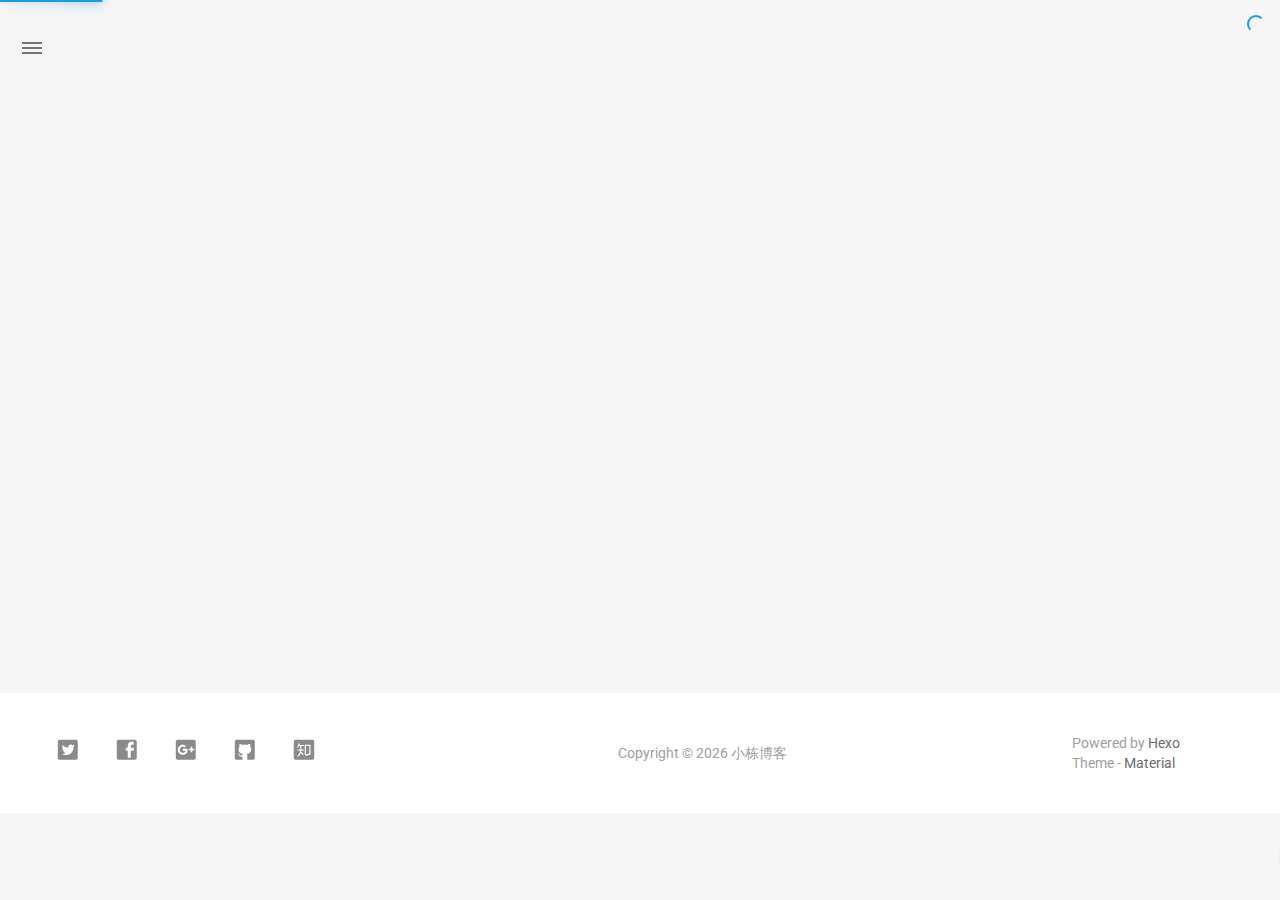
==== archives/index.html @ 9a1ecc4a "Site updated: 2023-06-01 12:43:54" ====
<!DOCTYPE html>
<html style="display: none;" lang="zh">
    <head>
    <meta charset="utf-8">
    <!--
        © Material Theme
        https://github.com/bollnh/hexo-theme-material
        Version: 1.5.6 -->
    <script>
        window.materialVersion = "1.5.6"
        // Delete localstorage with these tags
        window.oldVersion = [
            'codestartv1',
            '1.3.4',
            '1.4.0',
            '1.4.0b1',
            '1.5.0',
            '1.5.2',
            '1.5.5'
        ]
    </script>

    <!-- dns prefetch -->
    <meta http-equiv="x-dns-prefetch-control" content="on">





    <link rel="dns-prefetch" href="https://.disqus.com"/>





    <link rel="dns-prefetch" href="https://fonts.googleapis.com"/>





    <!-- Meta & Info -->
    <meta http-equiv="X-UA-Compatible" content="IE=Edge,chrome=1">
    <meta name="renderer" content="webkit">
    <meta name="viewport" content="width=device-width, initial-scale=1, user-scalable=no">

    <!-- Title -->
    
    <title>
        
            归档 | 
        
        小栋博客
    </title>

    <!-- Favicons -->
    <link rel="icon shortcut" type="image/ico" href="/img/favicon.svg">
    <link rel="icon" href="/img/favicon.svg">

    <meta name="format-detection" content="telephone=no"/>
    <meta name="description" itemprop="description" content="">
    <meta name="keywords" content="">
    <meta name="theme-color" content="#0097A7">

    <!-- Disable Fucking Bloody Baidu Tranformation -->
    <meta http-equiv="Cache-Control" content="no-transform" />
    <meta http-equiv="Cache-Control" content="no-siteapp" />

    <!--[if lte IE 9]>
        <link rel="stylesheet" href="/css/ie-blocker.css">

        
            <script src="/js/ie-blocker.zhCN.js"></script>
        
    <![endif]-->

    <!-- Import lsloader -->
    <script>(function(){window.lsloader={jsRunSequence:[],jsnamemap:{},cssnamemap:{}};lsloader.removeLS=function(a){try{localStorage.removeItem(a)}catch(b){}};lsloader.setLS=function(a,c){try{localStorage.setItem(a,c)}catch(b){}};lsloader.getLS=function(a){var c="";try{c=localStorage.getItem(a)}catch(b){c=""}return c};versionString="/*"+(window.materialVersion||"unknownVersion")+"*/";lsloader.clean=function(){try{var b=[];for(var a=0;a<localStorage.length;a++){b.push(localStorage.key(a))}b.forEach(function(e){var f=lsloader.getLS(e);if(window.oldVersion){var d=window.oldVersion.reduce(function(g,h){return g||f.indexOf("/*"+h+"*/")!==-1},false);if(d){lsloader.removeLS(e)}}})}catch(c){}};lsloader.clean();lsloader.load=function(f,a,b,d){if(typeof b==="boolean"){d=b;b=undefined}d=d||false;b=b||function(){};var e;e=this.getLS(f);if(e&&e.indexOf(versionString)===-1){this.removeLS(f);this.requestResource(f,a,b,d);return}if(e){var c=e.split(versionString)[0];if(c!=a){console.log("reload:"+a);this.removeLS(f);this.requestResource(f,a,b,d);return}e=e.split(versionString)[1];if(d){this.jsRunSequence.push({name:f,code:e});this.runjs(a,f,e)}else{document.getElementById(f).appendChild(document.createTextNode(e));b()}}else{this.requestResource(f,a,b,d)}};lsloader.requestResource=function(b,e,a,c){var d=this;if(c){this.iojs(e,b,function(h,f,g){d.setLS(f,h+versionString+g);d.runjs(h,f,g)})}else{this.iocss(e,b,function(f){document.getElementById(b).appendChild(document.createTextNode(f));d.setLS(b,e+versionString+f)},a)}};lsloader.iojs=function(d,b,g){var a=this;a.jsRunSequence.push({name:b,code:""});try{var f=new XMLHttpRequest();f.open("get",d,true);f.onreadystatechange=function(){if(f.readyState==4){if((f.status>=200&&f.status<300)||f.status==304){if(f.response!=""){g(d,b,f.response);return}}a.jsfallback(d,b)}};f.send(null)}catch(c){a.jsfallback(d,b)}};lsloader.iocss=function(f,c,h,a){var b=this;try{var g=new XMLHttpRequest();g.open("get",f,true);g.onreadystatechange=function(){if(g.readyState==4){if((g.status>=200&&g.status<300)||g.status==304){if(g.response!=""){h(g.response);a();return}}b.cssfallback(f,c,a)}};g.send(null)}catch(d){b.cssfallback(f,c,a)}};lsloader.iofonts=function(f,c,h,a){var b=this;try{var g=new XMLHttpRequest();g.open("get",f,true);g.onreadystatechange=function(){if(g.readyState==4){if((g.status>=200&&g.status<300)||g.status==304){if(g.response!=""){h(g.response);a();return}}b.cssfallback(f,c,a)}};g.send(null)}catch(d){b.cssfallback(f,c,a)}};lsloader.runjs=function(f,c,e){if(!!c&&!!e){for(var b in this.jsRunSequence){if(this.jsRunSequence[b].name==c){this.jsRunSequence[b].code=e}}}if(!!this.jsRunSequence[0]&&!!this.jsRunSequence[0].code&&this.jsRunSequence[0].status!="failed"){var a=document.createElement("script");a.appendChild(document.createTextNode(this.jsRunSequence[0].code));a.type="text/javascript";document.getElementsByTagName("head")[0].appendChild(a);this.jsRunSequence.shift();if(this.jsRunSequence.length>0){this.runjs()}}else{if(!!this.jsRunSequence[0]&&this.jsRunSequence[0].status=="failed"){var d=this;var a=document.createElement("script");a.src=this.jsRunSequence[0].path;a.type="text/javascript";this.jsRunSequence[0].status="loading";a.onload=function(){d.jsRunSequence.shift();if(d.jsRunSequence.length>0){d.runjs()}};document.body.appendChild(a)}}};lsloader.tagLoad=function(b,a){this.jsRunSequence.push({name:a,code:"",path:b,status:"failed"});this.runjs()};lsloader.jsfallback=function(c,b){if(!!this.jsnamemap[b]){return}else{this.jsnamemap[b]=b}for(var a in this.jsRunSequence){if(this.jsRunSequence[a].name==b){this.jsRunSequence[a].code="";this.jsRunSequence[a].status="failed";this.jsRunSequence[a].path=c}}this.runjs()};lsloader.cssfallback=function(e,c,b){if(!!this.cssnamemap[c]){return}else{this.cssnamemap[c]=1}var d=document.createElement("link");d.type="text/css";d.href=e;d.rel="stylesheet";d.onload=d.onerror=b;var a=document.getElementsByTagName("script")[0];a.parentNode.insertBefore(d,a)};lsloader.runInlineScript=function(c,b){var a=document.getElementById(b).innerText;this.jsRunSequence.push({name:c,code:a});this.runjs()}})();</script>

    <!-- Import queue -->
    <script>function Queue(){this.dataStore=[];this.offer=b;this.poll=d;this.execNext=a;this.debug=false;this.startDebug=c;function b(e){if(this.debug){console.log("Offered a Queued Function.")}if(typeof e==="function"){this.dataStore.push(e)}else{console.log("You must offer a function.")}}function d(){if(this.debug){console.log("Polled a Queued Function.")}return this.dataStore.shift()}function a(){var e=this.poll();if(e!==undefined){if(this.debug){console.log("Run a Queued Function.")}e()}}function c(){this.debug=true}}var queue=new Queue();</script>

    <!-- Import CSS -->
    
        <style id="material_css"></style><script>if(typeof window.lsLoadCSSMaxNums === "undefined")window.lsLoadCSSMaxNums = 0;window.lsLoadCSSMaxNums++;lsloader.load("material_css","/css/material.min.css?Z7a72R1E4SxzBKR/WGctOA==",function(){if(typeof window.lsLoadCSSNums === "undefined")window.lsLoadCSSNums = 0;window.lsLoadCSSNums++;if(window.lsLoadCSSNums == window.lsLoadCSSMaxNums)document.documentElement.style.display="";}, false)</script>
        <style id="style_css"></style><script>if(typeof window.lsLoadCSSMaxNums === "undefined")window.lsLoadCSSMaxNums = 0;window.lsLoadCSSMaxNums++;lsloader.load("style_css","/css/style.min.css?NKhlKQkXw/c66TR5p4wO+w==",function(){if(typeof window.lsLoadCSSNums === "undefined")window.lsLoadCSSNums = 0;window.lsLoadCSSNums++;if(window.lsLoadCSSNums == window.lsLoadCSSMaxNums)document.documentElement.style.display="";}, false)</script>

        

    

    

    <!-- Config CSS -->

<!-- Other Styles -->
<style>
  body, html {
    font-family: Roboto, "Helvetica Neue", Helvetica, "PingFang SC", "Hiragino Sans GB", "Microsoft YaHei", "微软雅黑", Arial, sans-serif;
    overflow-x: hidden !important;
  }
  
  code {
    font-family: Consolas, Monaco, 'Andale Mono', 'Ubuntu Mono', monospace;
  }

  a {
    color: #00838F;
  }

  .mdl-card__media,
  #search-label,
  #search-form-label:after,
  #scheme-Paradox .hot_tags-count,
  #scheme-Paradox .sidebar_archives-count,
  #scheme-Paradox .sidebar-colored .sidebar-header,
  #scheme-Paradox .sidebar-colored .sidebar-badge{
    background-color: #0097A7 !important;
  }

  /* Sidebar User Drop Down Menu Text Color */
  #scheme-Paradox .sidebar-colored .sidebar-nav>.dropdown>.dropdown-menu>li>a:hover,
  #scheme-Paradox .sidebar-colored .sidebar-nav>.dropdown>.dropdown-menu>li>a:focus {
    color: #0097A7 !important;
  }

  #post_entry-right-info,
  .sidebar-colored .sidebar-nav li:hover > a,
  .sidebar-colored .sidebar-nav li:hover > a i,
  .sidebar-colored .sidebar-nav li > a:hover,
  .sidebar-colored .sidebar-nav li > a:hover i,
  .sidebar-colored .sidebar-nav li > a:focus i,
  .sidebar-colored .sidebar-nav > .open > a,
  .sidebar-colored .sidebar-nav > .open > a:hover,
  .sidebar-colored .sidebar-nav > .open > a:focus,
  #ds-reset #ds-ctx .ds-ctx-entry .ds-ctx-head a {
    color: #0097A7 !important;
  }

  .toTop {
    background: #757575 !important;
  }

  .material-layout .material-post>.material-nav,
  .material-layout .material-index>.material-nav,
  .material-nav a {
    color: #757575;
  }

  #scheme-Paradox .MD-burger-layer {
    background-color: #757575;
  }

  #scheme-Paradox #post-toc-trigger-btn {
    color: #757575;
  }

  .post-toc a:hover {
    color: #00838F;
    text-decoration: underline;
  }

</style>


<!-- Theme Background Related-->

    <style>
      body{
        background-color: #F5F5F5;
      }

      /* blog_info bottom background */
      #scheme-Paradox .material-layout .something-else .mdl-card__supporting-text{
        background-color: #fff;
      }
    </style>




<!-- Fade Effect -->

    <style>
      .fade {
        transition: all 800ms linear;
        -webkit-transform: translate3d(0,0,0);
        -moz-transform: translate3d(0,0,0);
        -ms-transform: translate3d(0,0,0);
        -o-transform: translate3d(0,0,0);
        transform: translate3d(0,0,0);
        opacity: 1;
      }

      .fade.out{
        opacity: 0;
      }
    </style>


<!-- Import Font -->
<!-- Import Roboto -->

    <link href="https://fonts.googleapis.com/css?family=Roboto:300,400,500" rel="stylesheet">


<!-- Import Material Icons -->


    <style id="material_icons"></style><script>if(typeof window.lsLoadCSSMaxNums === "undefined")window.lsLoadCSSMaxNums = 0;window.lsLoadCSSMaxNums++;lsloader.load("material_icons","/css/material-icons.css?pqhB/Rd/ab0H2+kZp0RDmw==",function(){if(typeof window.lsLoadCSSNums === "undefined")window.lsLoadCSSNums = 0;window.lsLoadCSSNums++;if(window.lsLoadCSSNums == window.lsLoadCSSMaxNums)document.documentElement.style.display="";}, false)</script>




    <!-- Import jQuery -->
    
        <script>lsloader.load("jq_js","/js/jquery.min.js?qcusAULNeBksqffqUM2+Ig==", true)</script>
    

    <!-- WebAPP Icons -->
    <meta name="mobile-web-app-capable" content="yes">
    <meta name="application-name" content="小栋博客">
    <meta name="msapplication-starturl" content="https://dinglidong.com/archives/">
    <meta name="msapplication-navbutton-color" content="#0097A7">
    <meta name="apple-mobile-web-app-capable" content="yes">
    <meta name="apple-mobile-web-app-title" content="小栋博客">
    <meta name="apple-mobile-web-app-status-bar-style" content="black">
    <link rel="apple-touch-icon" href="/img/favicon.svg">

    <!-- Site Verification -->
    
    

    <!-- RSS -->
    

    <!-- The Open Graph protocol -->
    <meta property="og:url" content="https://dinglidong.com/archives/">
    <meta property="og:type" content="blog">
    <meta property="og:title" content="归档 | 小栋博客">
    <meta property="og:image" content="/img/favicon.svg">
    <meta property="og:description" content="">
    

    

    <!-- The Twitter Card protocol -->
    <meta name="twitter:card" content="summary_large_image">

    <!-- Add canonical link for SEO -->
    
        <link rel="canonical" href="https://dinglidong.com/archives/index.html" />
    

    <!-- Structured-data for SEO -->
    
        



    

    <!-- Analytics -->
    
    
    

    <!-- Custom Head -->
    

<meta name="generator" content="Hexo 6.3.0"></head>


    
        <body id="scheme-Paradox" class="lazy">
            <div class="material-layout  mdl-js-layout has-drawer is-upgraded">
                

                <!-- Main Container -->
                <main class="material-layout__content" id="main">

                    <!-- Top Anchor -->
                    <div id="top"></div>

                    
                        <!-- Hamburger Button -->
                        <button class="MD-burger-icon sidebar-toggle">
                            <span id="MD-burger-id" class="MD-burger-layer"></span>
                        </button>
                    

                    <!-- Index Module -->
<div class="material-index mdl-grid">
    
    <div class="locate-thumbnail-symbol"></div>

    <!-- Pin on top -->
    

    <!-- Normal Post -->
    
        
            
                <!-- Paradox Thumbnail -->
                <div class="post_entry-module mdl-card mdl-shadow--2dp mdl-cell mdl-cell--12-col fade out">
    <!-- Post Thumbnail -->
    
        
            <!-- Random Thumbnail -->
            <div class="post_thumbnail-random mdl-card__media mdl-color-text--grey-50">
        
    

        <!-- Post Title -->
        <p class="article-headline-p"><a href="/2023/06/01/hello-world/">Hello World</a></p>
    </div>

    <!-- Post Excerpt -->
    <div class="mdl-color-text--grey-600 mdl-card__supporting-text post_entry-content">
        
            Welcome to Hexo! This is your very first po...
        
        &nbsp;&nbsp;&nbsp;
        <span>
            <a href="/2023/06/01/hello-world/" target="_self">阅读全文</a>
        </span>
    </div>
    <!-- Post_entry Info-->
    <div id="post_entry-info">
        <div id="post_entry-left-info" class="mdl-card__supporting-text meta mdl-color-text--grey-600 ">
            <!-- Author Avatar -->
            <div id="author-avatar">
                <img src="/img/avatar.png" width="44px" height="44px" alt="Xiaodong's avatar">
            </div>
            <div>
                <strong>Xiaodong</strong>
                <span>6月 01, 2023</span>
            </div>
        </div>
        <div id="post_entry-right-info">
          

            

            

            <!-- Post Views -->
            <span class="post_entry-views">
            </span>
        </div>
    </div>
</div>

            
            
        
    

    

    
        <script type="text/ls-javascript" id="thumbnail-script">
    var randomNum;

    var locatePost = $('.locate-thumbnail-symbol').next();
    for(var i = 0; i < 10; i++) {
        randomNum = Math.floor(Math.random() * 19 + 1);

        locatePost.children('.post_thumbnail-random').attr('id', 'random_thumbnail-'+randomNum);
        locatePost.children('.post_thumbnail-random').attr('data-original', '/img/random/material-' + randomNum + '.png');
    $('.post_thumbnail-random').addClass('lazy');

        locatePost = locatePost.next();
    }
</script>

    
</div>


                    
                        <!-- Overlay For Active Sidebar -->
<div class="sidebar-overlay"></div>

<!-- Material sidebar -->
<aside id="sidebar" class="sidebar sidebar-colored sidebar-fixed-left" role="navigation">
    <div id="sidebar-main">
        <!-- Sidebar Header -->
        <div class="sidebar-header header-cover" style="background-image: url(/img/sidebar_header.png);">
    <!-- Top bar -->
    <div class="top-bar"></div>

    <!-- Sidebar toggle button -->
    <button type="button" class="sidebar-toggle mdl-button mdl-js-button mdl-js-ripple-effect mdl-button--icon" style="display: initial;" data-upgraded=",MaterialButton,MaterialRipple">
        <i class="material-icons">clear_all</i>
        <span class="mdl-button__ripple-container">
            <span class="mdl-ripple">
            </span>
        </span>
    </button>

    <!-- Sidebar Avatar -->
    <div class="sidebar-image">
        <img src="/img/avatar.png" alt="Xiaodong's avatar">
    </div>

    <!-- Sidebar Email -->
    <a data-toggle="dropdown" class="sidebar-brand" href="#settings-dropdown">
        228508479@qq.com
        <b class="caret"></b>
    </a>
</div>


        <!-- Sidebar Navigation  -->
        <ul class="nav sidebar-nav">
    <!-- User dropdown  -->
    <li class="dropdown">
        <ul id="settings-dropdown" class="dropdown-menu">
            
                <li>
                    <a href="#" target="_blank" title="Email Me">
                        
                            <i class="material-icons sidebar-material-icons sidebar-indent-left1pc-element">email</i>
                        
                        Email Me
                    </a>
                </li>
            
        </ul>
    </li>

    <!-- Homepage -->
    
        <li id="sidebar-first-li">
            <a href="/">
                
                    <i class="material-icons sidebar-material-icons">home</i>
                
                主页
            </a>
        </li>
        
    

    <!-- Archives  -->
    
        <li class="dropdown">
            <a href="#" class="ripple-effect dropdown-toggle" data-toggle="dropdown">
                
                    <i class="material-icons sidebar-material-icons">inbox</i>
                
                    归档
                <b class="caret"></b>
            </a>
            <ul class="dropdown-menu">
            <li>
                <a class="sidebar_archives-link" href="/archives/2023/06/">六月 2023<span class="sidebar_archives-count">1</span></a>
            </ul>
        </li>
        
    

    <!-- Categories  -->
    

    <!-- Pages  -->
    

    <!-- Article Number  -->
    
</ul>


        <!-- Sidebar Footer -->
        <!--
I'm glad you use this theme, the development is no so easy, I hope you can keep the copyright, I will thank you so much.
If you still want to delete the copyrights, could you still retain the first one? Which namely "Theme Material"
It will not impact the appearance and can give developers a lot of support :)

很高兴您使用并喜欢该主题，开发不易 十分谢谢与希望您可以保留一下版权声明。
如果您仍然想删除的话 能否只保留第一项呢？即 "Theme Material"
它不会影响美观并可以给开发者很大的支持和动力。 :)
-->

<!-- Sidebar Divider -->

    <div class="sidebar-divider"></div>


<!-- Theme Material -->

    <a href="https://github.com/bollnh/hexo-theme-material"  class="sidebar-footer-text-a" target="_blank">
        <div class="sidebar-text mdl-button mdl-js-button mdl-js-ripple-effect sidebar-footer-text-div" data-upgraded=",MaterialButton,MaterialRipple">
            主题 - Material
            <span class="sidebar-badge badge-circle">i</span>
        </div>
    </a>


<!-- Help & Support -->
<!--

-->

<!-- Feedback -->
<!--

-->

<!-- About Theme -->
<!--

-->

    </div>

    <!-- Sidebar Image -->
    

</aside>

                    

                    
                        <!-- Footer Top Button -->
                        <div id="back-to-top" class="toTop-wrap">
    <a href="#top" class="toTop">
        <i class="material-icons footer_top-i">expand_less</i>
    </a>
</div>

                    

                    <!--Footer-->
<footer class="mdl-mini-footer" id="bottom">
    
        <!-- Paradox Footer Left Section -->
        <div class="mdl-mini-footer--left-section sns-list">
    <!-- Twitter -->
    
        <a href="https://twitter.com/twitter" target="_blank">
            <button class="mdl-mini-footer--social-btn social-btn footer-sns-twitter">
                <span class="visuallyhidden">Twitter</span>
            </button><!--
     --></a>
    

    <!-- Facebook -->
    
        <a href="https://www.facebook.com/facebook" target="_blank">
            <button class="mdl-mini-footer--social-btn social-btn footer-sns-facebook">
                <span class="visuallyhidden">Facebook</span>
            </button><!--
     --></a>
    

    <!-- Google + -->
    
        <a href="https://www.google.com/" target="_blank">
            <button class="mdl-mini-footer--social-btn social-btn footer-sns-gplus">
                <span class="visuallyhidden">Google Plus</span>
            </button><!--
     --></a>
    

    <!-- Weibo -->
    

    <!-- Instagram -->
    

    <!-- Tumblr -->
    

    <!-- Github -->
    
        <a href="https://github.com/xinrain" target="_blank">
            <button class="mdl-mini-footer--social-btn social-btn footer-sns-github">
                <span class="visuallyhidden">Github</span>
            </button><!--
     --></a>
    

    <!-- LinkedIn -->
    

    <!-- Zhihu -->
    
        <a href="https://www.zhihu.com/people/xiao-dong-bo-ke" target="_blank">
            <button class="mdl-mini-footer--social-btn social-btn footer-sns-zhihu">
                <span class="visuallyhidden">Zhihu</span>
            </button><!--
     --></a>
    

    <!-- Bilibili -->
    

    <!-- Telegram -->
    

    <!-- V2EX -->
    

    <!-- Segmentfault -->
    
</div>


        <!--Copyright-->
        <div id="copyright">
            Copyright&nbsp;©&nbsp;<span year></span>&nbsp;小栋博客
            
        </div>

        <!-- Paradox Footer Right Section -->

        <!--
        I am glad you use this theme, the development is no so easy, I hope you can keep the copyright.
        It will not impact the appearance and can give developers a lot of support :)

        很高兴您使用该主题，开发不易，希望您可以保留一下版权声明。
        它不会影响美观并可以给开发者很大的支持。 :)
        -->

        <div class="mdl-mini-footer--right-section">
            <div>
                <div class="footer-develop-div">Powered by <a href="https://hexo.io" target="_blank" class="footer-develop-a">Hexo</a></div>
                <div class="footer-develop-div">Theme - <a href="https://github.com/bollnh/hexo-theme-material" target="_blank" class="footer-develop-a">Material</a></div>
            </div>
        </div>
    
</footer>


                    <!-- Import JS File -->

    <script>lsloader.load("lazyload_js","/js/lazyload.min.js?1BcfzuNXqV+ntF6gq+5X3Q==", true)</script>



    <script>lsloader.load("js_js","/js/js.min.js?Bn9UzEm8RrBSxqyZB0zPjA==", true)</script>



    <script>lsloader.load("np_js","/js/nprogress.js?pl3Qhb9lvqR1FlyLUna1Yw==", true)</script>


<script type="text/ls-javascript" id="NProgress-script">
    NProgress.configure({
        showSpinner: true
    });
    NProgress.start();
    $('#nprogress .bar').css({
        'background': '#29d'
    });
    $('#nprogress .peg').css({
        'box-shadow': '0 0 10px #29d, 0 0 15px #29d'
    });
    $('#nprogress .spinner-icon').css({
        'border-top-color': '#29d',
        'border-left-color': '#29d'
    });
    setTimeout(function() {
        NProgress.done();
        $('.fade').removeClass('out');
    }, 800);
</script>









   <!-- 使用 DISQUS js 代码 -->
<script id="dsq-count-scr" src="//.disqus.com/count.js" async></script>





<!-- UC Browser Compatible -->
<!-- <script>
	var agent = navigator.userAgent.toLowerCase();
	if(agent.indexOf('ucbrowser')>0) {
		document.write('
<link rel="stylesheet" href="/css/uc.css">
');
	   alert('由于 UC 浏览器使用极旧的内核，而本网站使用了一些新的特性。\n为了您能更好的浏览，推荐使用 Chrome 或 Firefox 浏览器。');
	}
</script> -->

<!-- Import prettify js  -->



<!-- Window Load -->
<!-- add class for prettify -->
<script type="text/ls-javascript" id="window-load">
    $(window).on('load', function() {
        // Post_Toc parent position fixed
        $('.post-toc-wrap').parent('.mdl-menu__container').css('position', 'fixed');
    });

    
    
</script>

<!-- MathJax Load-->


<!-- Bing Background -->


<script type="text/ls-javascript" id="lazy-load">
    // Offer LazyLoad
    queue.offer(function(){
        $('.lazy').lazyload({
            effect : 'show'
        });
    });

    // Start Queue
    $(document).ready(function(){
        setInterval(function(){
            queue.execNext();
        },200);
    });
</script>

<!-- Custom Footer -->



<script>
    var copyrightNow = new Date().getFullYear();
    var textContent = document.querySelector('span[year]')

    copyrightSince = 0000;
    if (copyrightSince === copyrightNow||copyrightSince === 0000) {
        textContent.textContent = copyrightNow
    } else {
        textContent.textContent = copyrightSince + ' - ' + copyrightNow
    }

    (function(){
        var scriptList = document.querySelectorAll('script[type="text/ls-javascript"]')

        for (var i = 0; i < scriptList.length; ++i) {
            var item = scriptList[i];
            lsloader.runInlineScript(item.id,item.id);
        }
    })()
console.log('\n %c © Material Theme | Version: 1.5.6 | https://github.com/bollnh/hexo-theme-material %c \n', 'color:#455a64;background:#e0e0e0;padding:5px 0;border-top-left-radius:5px;border-bottom-left-radius:5px;', 'color:#455a64;background:#e0e0e0;padding:5px 0;border-top-right-radius:5px;border-bottom-right-radius:5px;');
</script>

                </main>
            </div>
        </body>
    
</html>
---- css/ie-blocker.css ----
@charset "utf-8";
body .demo-blog{
    display: none;
}

h1{
    background-color: #fff;
    font-size: 48px;
    line-height: 48px;
    border-left: none;
    width: auto;
    margin: 0px !important;
}

#ib-container {
    display: none;
    width: 100%;
    height: 100%;
    font-family: Arial, Helvetica, sans-serif;
    position: fixed;
    top: 0;
    left: 0;
    box-sizing: content-box !important;
    z-index: 99999;
}

#ib-container * {
    box-sizing: content-box !important;
}

.ib-modal {
    height: 288px;
    background: #fff;
    border-left: 8px solid #4fc1e9;
    position: absolute;
    color: #434a54;
    z-index: 99999;
    width: 592px;
    top: 50%;
    left: 50%;
    transform: translateY(-50%) translateX(-50%);
    padding: 49px 30px 30px;
}

.ib-header {
    height: 80px;
    padding: 0;
}

.ib-header h1 {
    margin: 0;
    font-size: 24px;
    text-align: left;
    color: #434a54;
}

.ib-header p {
    margin: 10px 0 0 0;
    font-size: 14px;
    line-height: 18px;
    text-align: left;
    color: #434a54;
}

.ib-header p strong {
    font-weight: normal;
    color: #3bafda;
}

.ib-browsers {
    height: 80px;
    list-style: none;
    margin: 0;
    padding: 0;
    padding-top: 0;
    margin-top: 49px;
}

.ib-browsers li {
    float: left;
    width: 148px;
    height: 80px;
    position: relative;
    list-style: none;
}

.ib-browsers li a {
    display: block;
    width: 100%;
    height: 100%;
    position: absolute;
    color: #434a54;
    text-decoration: none;
    cursor: pointer;
}

.ib-browsers li a:hover {
    background-color: #F2F2F2;
}

.ib-browsers li a:hover .ib-browser-name {
    background-color: #4fc1e9;
    color: #fff;
}

.ib-browser-icon {
    display: block;
    width: 118px;
    height: 90px;
    margin: 0 auto;
    margin-top: 20px;
}

.ib-browser-name {
    line-height: 18px;
    margin-top: 5px;
    text-align: center;
    font-size: 20px;
}

.ib-browser-description {
    height: 50px;
    line-height: 14px;
    font-size: 12px;
    margin-top: 10px;
    padding: 0 5px;
}

.ib-footer {
    height: 30px;
}

.ib-try {
    float: right;
    height: 30px;
    padding: 0 15px;
    color: #fff;
    background-color: #3bafda;
    font-size: 12px;
    line-height: 30px;
    cursor: pointer;
    text-decoration: none;
    margin-top: 49px;
}

.ib-try:hover {
    background-color: #4fc1e9;
}

.ib-mask {
    width: 100%;
    height: 100%;
    position: absolute;
    top: 0;
    left: 0;
    _position: absolute;
    _top: expression(eval(document.documentElement.scrollTop) + 'px');
    _left: expression(eval(document.documentElement.scrollLeft) + 'px');
    _right: auto;
    _bottom: auto;
    _width: expression(eval(document.documentElement.clientWidth) + 'px');
    _height: expression(eval(document.documentElement.clientHeight) + 'px');
    z-index: 99999;
}

.ib-mask {
    background: rgb(0, 0, 0);
    opacity: 0.8;
    -ms-filter: "progid:DXImageTransform.Microsoft.Alpha(Opacity=80)";
    filter: alpha(opacity=80);
    z-index: 99998;
}

.zh-cn #ib-container {
    font-family: 'Microsoft Yahei', sans-serif;
}

.zh-cn .ib-browser-description {
    font-size: 12px;
}
---- css/uc.css ----
#scheme-Paradox .mdl-grid{
  display: block !important;
}

#scheme-Paradox .material-layout .mdl-card{
  margin-left: 0;
  margin-right: 0;
  width: 100%;
}

#scheme-Paradox .material-layout .mdl-card{
  display: block;
}

#scheme-Paradox .material-layout .mdl-card__media{
  display: block;
}

#scheme-Paradox .index-top-block,
#scheme-Paradox footer{
  display: none !important;
}

#scheme-Paradox .material-index{
  padding-top: 80px !important;
}

#scheme-Paradox .material-layout .mdl-card__media{
  height: 223px;
}

#scheme-Paradox .post_entry-content {
  display: block !important;
}

#scheme-Paradox .material-layout .meta{
  display: block !important;
}

#scheme-Paradox .article-headline-p{
  position: relative;
  top: 140px;
}

#scheme-Paradox #author-avatar{
  width: 44px;
  height: 44px;
  float: left;
}

.fabs{
  width: 56px;
}

#uc_recommend_ad{
  display: none !important;
}
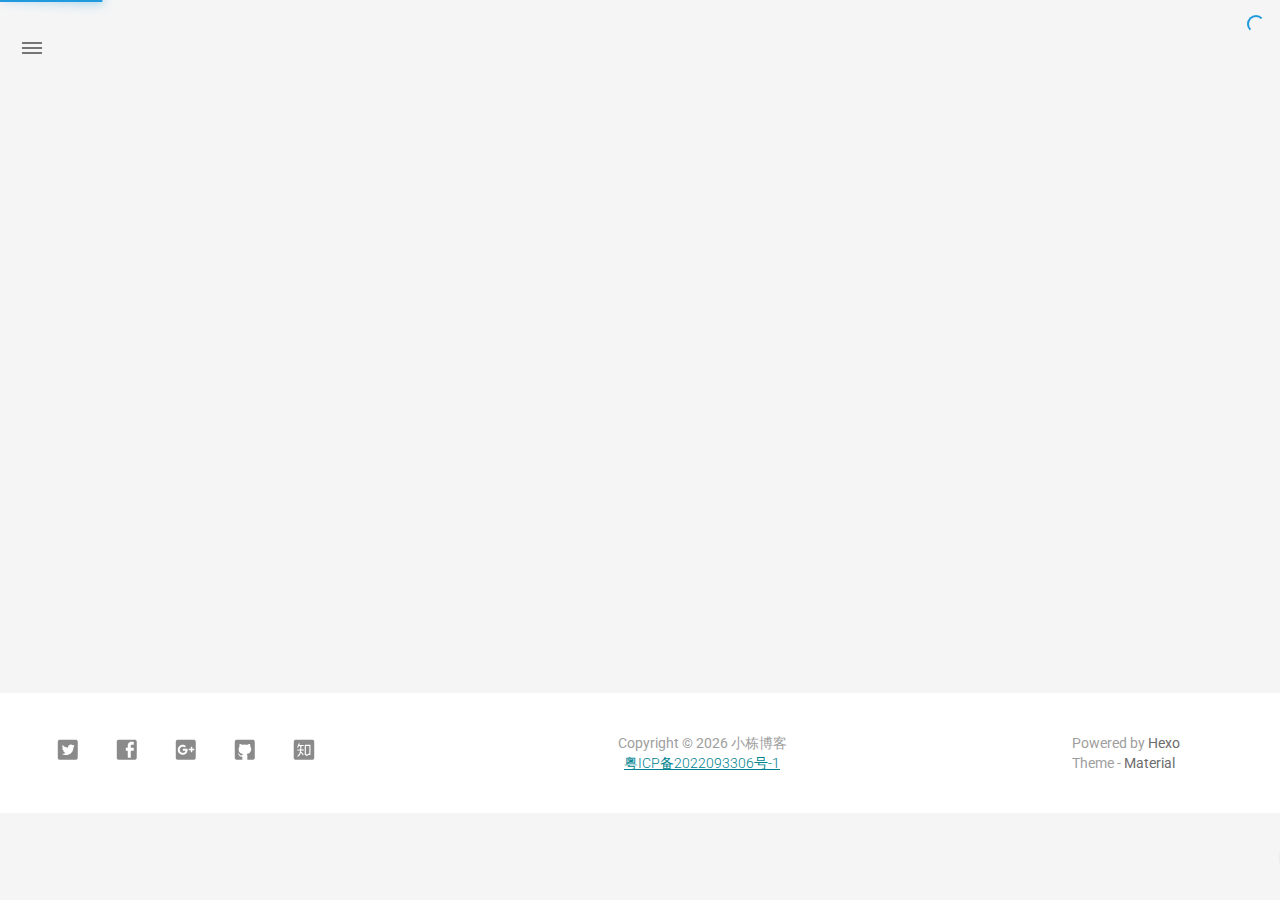
==== commit d0de09e3: "Site updated: 2023-06-01 13:16:14" ====
--- a/archives/index.html
+++ b/archives/index.html
@@ -330,7 +330,7 @@
         <div id="post_entry-left-info" class="mdl-card__supporting-text meta mdl-color-text--grey-600 ">
             <!-- Author Avatar -->
             <div id="author-avatar">
-                <img src="/img/avatar.png" width="44px" height="44px" alt="Xiaodong's avatar">
+                <img src="https://q1.qlogo.cn/g?b=qq&amp;nk=228508479&amp;s=640" width="44px" height="44px" alt="Xiaodong's avatar">
             </div>
             <div>
                 <strong>Xiaodong</strong>
@@ -401,7 +401,7 @@
 
     <!-- Sidebar Avatar -->
     <div class="sidebar-image">
-        <img src="/img/avatar.png" alt="Xiaodong's avatar">
+        <img src="https://q1.qlogo.cn/g?b=qq&amp;nk=228508479&amp;s=640" alt="Xiaodong's avatar">
     </div>
 
     <!-- Sidebar Email -->
@@ -611,6 +611,11 @@
         <!--Copyright-->
         <div id="copyright">
             Copyright&nbsp;©&nbsp;<span year></span>&nbsp;小栋博客
+            
+                <br>
+                
+                    <a target="_blank" href="http://www.miitbeian.gov.cn" rel="nofollow noopener">粤ICP备2022093306号-1</a>
+                
             
         </div>
 
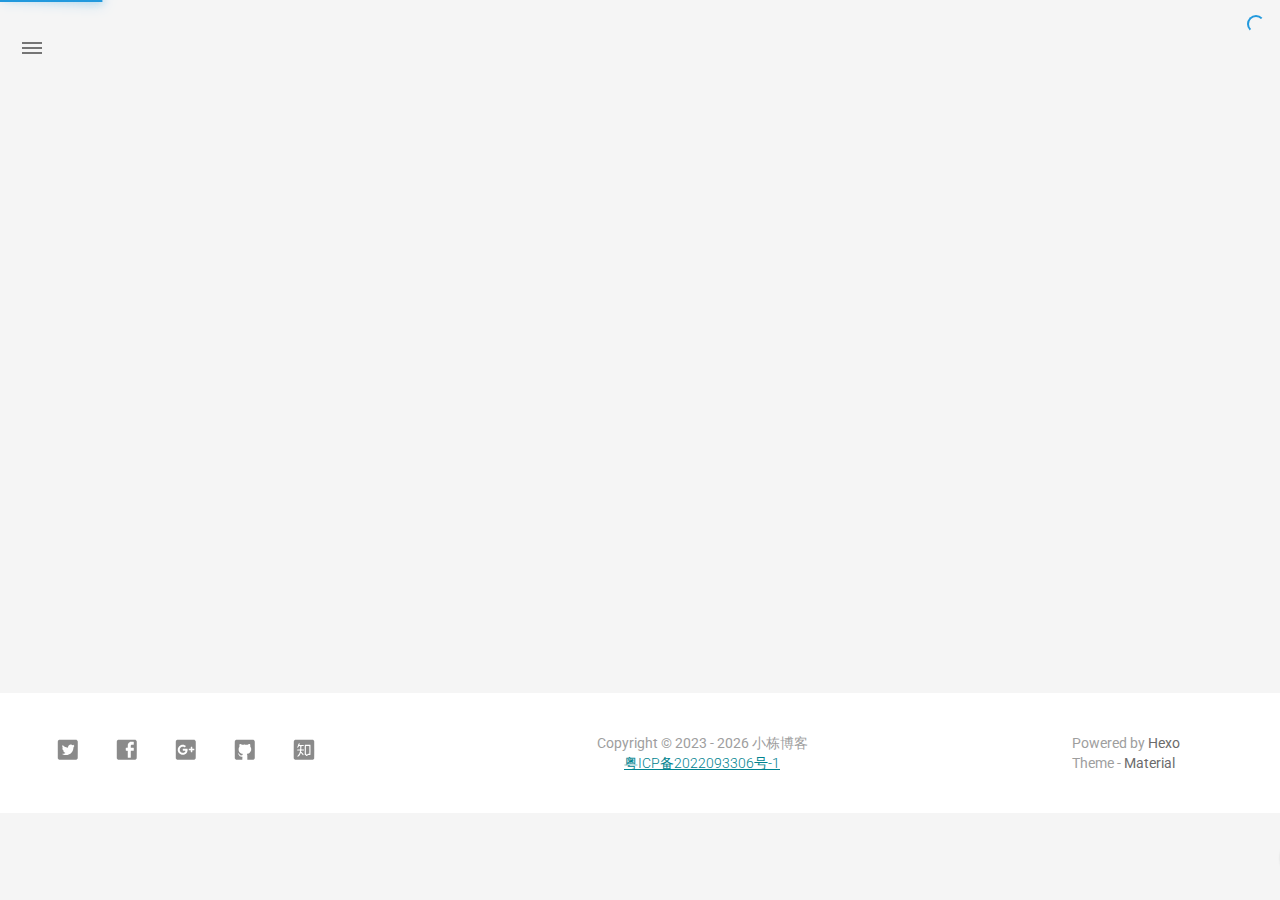
==== commit b0e140ee: "Site updated: 2023-06-02 04:49:03" ====
--- a/archives/index.html
+++ b/archives/index.html
@@ -25,6 +25,8 @@
 
 
 
+    <link rel="dns-prefetch" href="https://busuanzi.ibruce.info"/>
+
 
 
     <link rel="dns-prefetch" href="https://.disqus.com"/>
@@ -58,7 +60,7 @@
     <link rel="icon" href="/img/favicon.svg">
 
     <meta name="format-detection" content="telephone=no"/>
-    <meta name="description" itemprop="description" content="">
+    <meta name="description" itemprop="description" content="一个00后医学生的个人博客，记录生活，分享快乐">
     <meta name="keywords" content="">
     <meta name="theme-color" content="#0097A7">
 
@@ -85,6 +87,8 @@
         <style id="material_css"></style><script>if(typeof window.lsLoadCSSMaxNums === "undefined")window.lsLoadCSSMaxNums = 0;window.lsLoadCSSMaxNums++;lsloader.load("material_css","/css/material.min.css?Z7a72R1E4SxzBKR/WGctOA==",function(){if(typeof window.lsLoadCSSNums === "undefined")window.lsLoadCSSNums = 0;window.lsLoadCSSNums++;if(window.lsLoadCSSNums == window.lsLoadCSSMaxNums)document.documentElement.style.display="";}, false)</script>
         <style id="style_css"></style><script>if(typeof window.lsLoadCSSMaxNums === "undefined")window.lsLoadCSSMaxNums = 0;window.lsLoadCSSMaxNums++;lsloader.load("style_css","/css/style.min.css?NKhlKQkXw/c66TR5p4wO+w==",function(){if(typeof window.lsLoadCSSNums === "undefined")window.lsLoadCSSNums = 0;window.lsLoadCSSNums++;if(window.lsLoadCSSNums == window.lsLoadCSSMaxNums)document.documentElement.style.display="";}, false)</script>
 
+        
+            
         
 
     
@@ -239,7 +243,7 @@
     <meta property="og:type" content="blog">
     <meta property="og:title" content="归档 | 小栋博客">
     <meta property="og:image" content="/img/favicon.svg">
-    <meta property="og:description" content="">
+    <meta property="og:description" content="一个00后医学生的个人博客，记录生活，分享快乐">
     
 
     
@@ -312,17 +316,17 @@
     
 
         <!-- Post Title -->
-        <p class="article-headline-p"><a href="/2023/06/01/hello-world/">Hello World</a></p>
+        <p class="article-headline-p"><a href="/2023/06/02/%E6%B5%8B%E8%AF%95/">测试</a></p>
     </div>
 
     <!-- Post Excerpt -->
     <div class="mdl-color-text--grey-600 mdl-card__supporting-text post_entry-content">
         
-            Welcome to Hexo! This is your very first po...
+            
         
         &nbsp;&nbsp;&nbsp;
         <span>
-            <a href="/2023/06/01/hello-world/" target="_self">阅读全文</a>
+            <a href="/2023/06/02/%E6%B5%8B%E8%AF%95/" target="_self">阅读全文</a>
         </span>
     </div>
     <!-- Post_entry Info-->
@@ -334,7 +338,7 @@
             </div>
             <div>
                 <strong>Xiaodong</strong>
-                <span>6月 01, 2023</span>
+                <span>6月 02, 2023</span>
             </div>
         </div>
         <div id="post_entry-right-info">
@@ -465,6 +469,36 @@
     
 
     <!-- Pages  -->
+    
+        <li>
+            <a href="/links" title="友链">
+                
+                    <i class="material-icons sidebar-material-icons">face</i>
+                
+                友链
+            </a>
+        </li>
+        
+    
+        <li>
+            <a href="/about" title="About">
+                
+                    <i class="material-icons sidebar-material-icons">person</i>
+                
+                About
+            </a>
+        </li>
+        
+    
+        <li>
+            <a href="/gallery" title="图库">
+                
+                    <i class="material-icons sidebar-material-icons">cloud_circle</i>
+                
+                图库
+            </a>
+        </li>
+        
     
 
     <!-- Article Number  -->
@@ -679,6 +713,9 @@
 
 
 
+    <!-- Busuanzi -->
+    <script src="https://dn-lbstatics.qbox.me/busuanzi/2.3/busuanzi.pure.mini.js"></script>
+
 
 
    <!-- 使用 DISQUS js 代码 -->
@@ -701,6 +738,8 @@
 
 <!-- Import prettify js  -->
 
+    
+
 
 
 <!-- Window Load -->
@@ -712,6 +751,8 @@
     });
 
     
+        
+    
     
 </script>
 
@@ -745,7 +786,7 @@
     var copyrightNow = new Date().getFullYear();
     var textContent = document.querySelector('span[year]')
 
-    copyrightSince = 0000;
+    copyrightSince = 2023;
     if (copyrightSince === copyrightNow||copyrightSince === 0000) {
         textContent.textContent = copyrightNow
     } else {
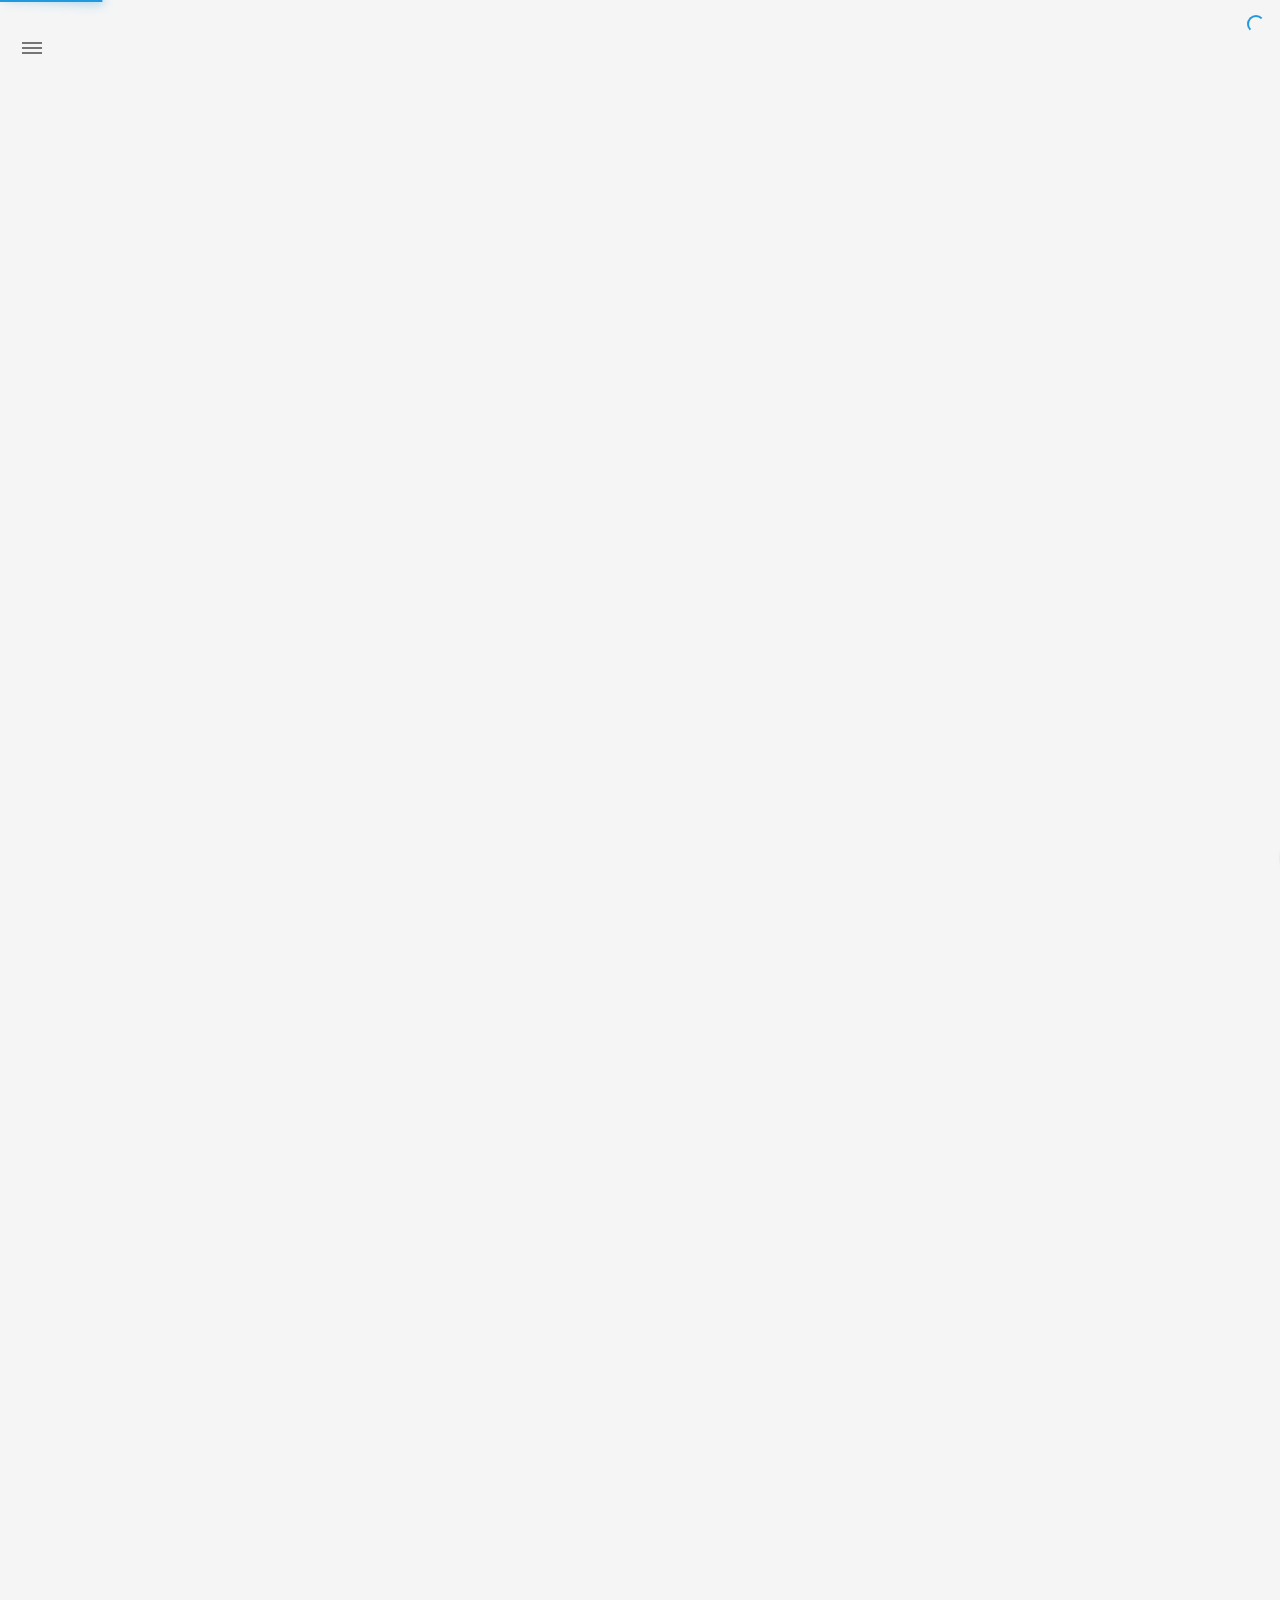
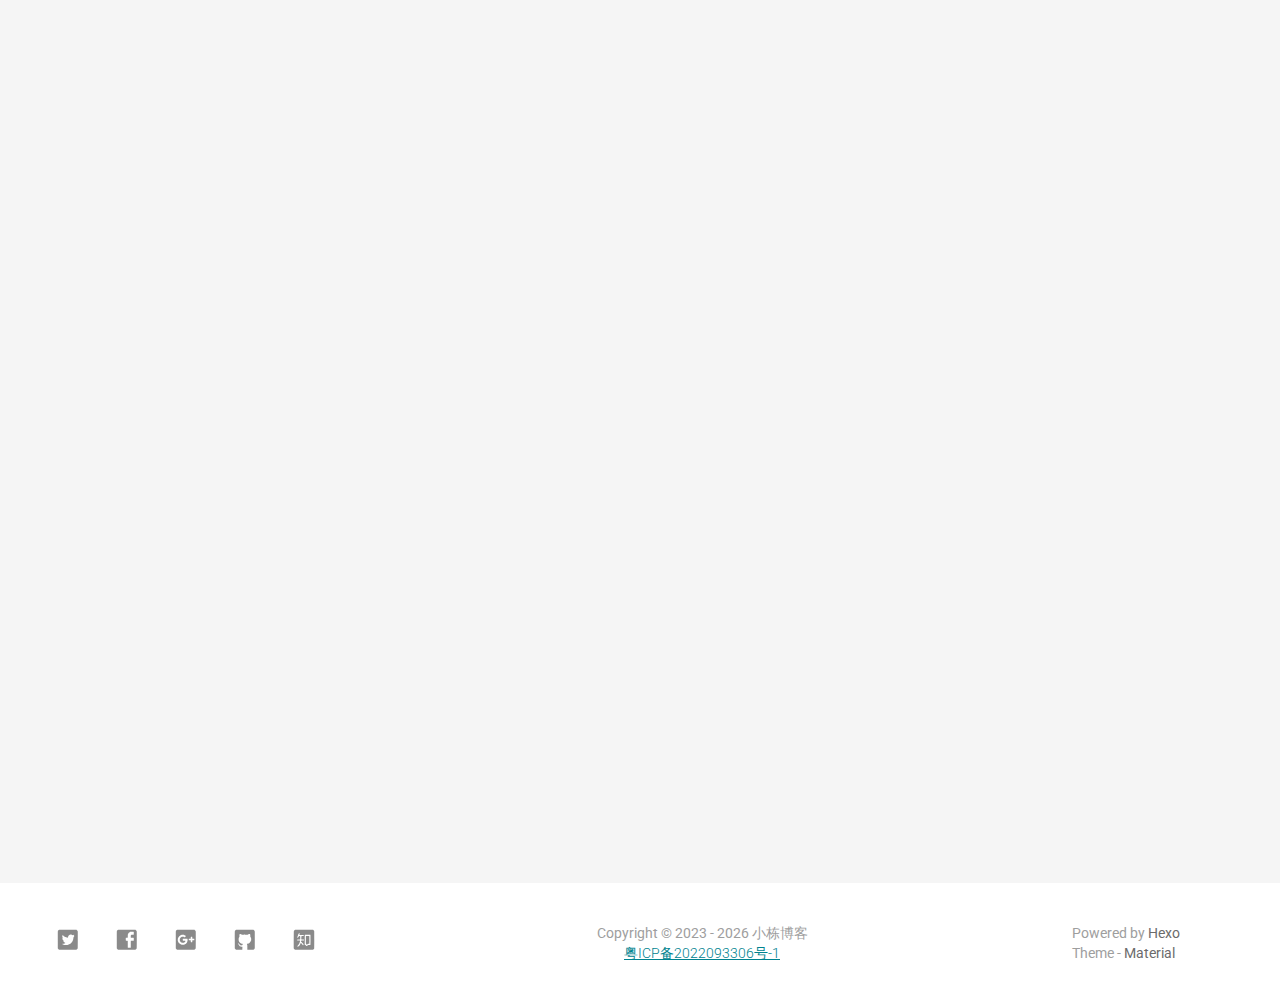
==== commit 9cc9de47: "Site updated: 2023-06-04 08:18:04" ====
--- a/archives/index.html
+++ b/archives/index.html
@@ -316,17 +316,17 @@
     
 
         <!-- Post Title -->
-        <p class="article-headline-p"><a href="/2023/06/02/%E6%B5%8B%E8%AF%95/">测试</a></p>
+        <p class="article-headline-p"><a href="/2023/06/04/%E9%AB%98%E5%9B%9B%E4%B9%8B%E8%A1%80%E4%B8%8E%E6%B3%AA%E7%9A%84%E6%95%99%E8%AE%AD/">高四之血与泪的教训</a></p>
     </div>
 
     <!-- Post Excerpt -->
     <div class="mdl-color-text--grey-600 mdl-card__supporting-text post_entry-content">
         
-            
+            现在是凌晨1：23，夜已深，人已定。距离去年决定走上复读这一条路已过去一年多，这一年比去...
         
         &nbsp;&nbsp;&nbsp;
         <span>
-            <a href="/2023/06/02/%E6%B5%8B%E8%AF%95/" target="_self">阅读全文</a>
+            <a href="/2023/06/04/%E9%AB%98%E5%9B%9B%E4%B9%8B%E8%A1%80%E4%B8%8E%E6%B3%AA%E7%9A%84%E6%95%99%E8%AE%AD/" target="_self">阅读全文</a>
         </span>
     </div>
     <!-- Post_entry Info-->
@@ -338,7 +338,231 @@
             </div>
             <div>
                 <strong>Xiaodong</strong>
-                <span>6月 02, 2023</span>
+                <span>6月 04, 2023</span>
+            </div>
+        </div>
+        <div id="post_entry-right-info">
+          
+
+            
+
+            
+
+            <!-- Post Views -->
+            <span class="post_entry-views">
+            </span>
+        </div>
+    </div>
+</div>
+
+            
+            
+        
+    
+        
+            
+                <!-- Paradox Thumbnail -->
+                <div class="post_entry-module mdl-card mdl-shadow--2dp mdl-cell mdl-cell--12-col fade out">
+    <!-- Post Thumbnail -->
+    
+        
+            <!-- Random Thumbnail -->
+            <div class="post_thumbnail-random mdl-card__media mdl-color-text--grey-50">
+        
+    
+
+        <!-- Post Title -->
+        <p class="article-headline-p"><a href="/2023/06/04/%E6%88%91%E7%9A%84%E5%85%B3%E4%BA%8E%E4%BD%A0%E7%9A%84%E6%95%85%E4%BA%8B/">我的关于你的故事</a></p>
+    </div>
+
+    <!-- Post Excerpt -->
+    <div class="mdl-color-text--grey-600 mdl-card__supporting-text post_entry-content">
+        
+            酷热的夏天，迎面而来的风像翻滚的热浪。我仿佛深陷其中，无法呼吸。汗滴流过脸颊，落在滚烫的...
+        
+        &nbsp;&nbsp;&nbsp;
+        <span>
+            <a href="/2023/06/04/%E6%88%91%E7%9A%84%E5%85%B3%E4%BA%8E%E4%BD%A0%E7%9A%84%E6%95%85%E4%BA%8B/" target="_self">阅读全文</a>
+        </span>
+    </div>
+    <!-- Post_entry Info-->
+    <div id="post_entry-info">
+        <div id="post_entry-left-info" class="mdl-card__supporting-text meta mdl-color-text--grey-600 ">
+            <!-- Author Avatar -->
+            <div id="author-avatar">
+                <img src="https://q1.qlogo.cn/g?b=qq&amp;nk=228508479&amp;s=640" width="44px" height="44px" alt="Xiaodong's avatar">
+            </div>
+            <div>
+                <strong>Xiaodong</strong>
+                <span>6月 04, 2023</span>
+            </div>
+        </div>
+        <div id="post_entry-right-info">
+          
+
+            
+
+            
+
+            <!-- Post Views -->
+            <span class="post_entry-views">
+            </span>
+        </div>
+    </div>
+</div>
+
+            
+            
+        
+    
+        
+            
+                <!-- Paradox Thumbnail -->
+                <div class="post_entry-module mdl-card mdl-shadow--2dp mdl-cell mdl-cell--12-col fade out">
+    <!-- Post Thumbnail -->
+    
+        
+            <!-- Random Thumbnail -->
+            <div class="post_thumbnail-random mdl-card__media mdl-color-text--grey-50">
+        
+    
+
+        <!-- Post Title -->
+        <p class="article-headline-p"><a href="/2023/06/04/%E4%BC%AF%E7%A5%96%E7%88%B6%E5%AE%B6%E7%9A%84%E9%BB%84%E7%9A%AE%E6%A0%91/">伯祖父家的黄皮树</a></p>
+    </div>
+
+    <!-- Post Excerpt -->
+    <div class="mdl-color-text--grey-600 mdl-card__supporting-text post_entry-content">
+        
+            电锯声在山谷里回荡了一早上。“嘎吱”一声伴随着小鸟飞离树枝时的悲鸣。伯祖父家的那颗黄皮树...
+        
+        &nbsp;&nbsp;&nbsp;
+        <span>
+            <a href="/2023/06/04/%E4%BC%AF%E7%A5%96%E7%88%B6%E5%AE%B6%E7%9A%84%E9%BB%84%E7%9A%AE%E6%A0%91/" target="_self">阅读全文</a>
+        </span>
+    </div>
+    <!-- Post_entry Info-->
+    <div id="post_entry-info">
+        <div id="post_entry-left-info" class="mdl-card__supporting-text meta mdl-color-text--grey-600 ">
+            <!-- Author Avatar -->
+            <div id="author-avatar">
+                <img src="https://q1.qlogo.cn/g?b=qq&amp;nk=228508479&amp;s=640" width="44px" height="44px" alt="Xiaodong's avatar">
+            </div>
+            <div>
+                <strong>Xiaodong</strong>
+                <span>6月 04, 2023</span>
+            </div>
+        </div>
+        <div id="post_entry-right-info">
+          
+
+            
+
+            
+
+            <!-- Post Views -->
+            <span class="post_entry-views">
+            </span>
+        </div>
+    </div>
+</div>
+
+            
+            
+        
+    
+        
+            
+                <!-- Paradox Thumbnail -->
+                <div class="post_entry-module mdl-card mdl-shadow--2dp mdl-cell mdl-cell--12-col fade out">
+    <!-- Post Thumbnail -->
+    
+        
+            <!-- Random Thumbnail -->
+            <div class="post_thumbnail-random mdl-card__media mdl-color-text--grey-50">
+        
+    
+
+        <!-- Post Title -->
+        <p class="article-headline-p"><a href="/2023/06/04/%E9%81%87%E8%A7%81%E8%87%AA%E5%B7%B1%E7%9A%84%E6%97%85%E8%A1%8C/">遇见自己的旅行</a></p>
+    </div>
+
+    <!-- Post Excerpt -->
+    <div class="mdl-color-text--grey-600 mdl-card__supporting-text post_entry-content">
+        
+            写作于我而言不过是一次次机械地套用作文模板。初中时，老师教会我背诵别人的文章，哪怕是记叙...
+        
+        &nbsp;&nbsp;&nbsp;
+        <span>
+            <a href="/2023/06/04/%E9%81%87%E8%A7%81%E8%87%AA%E5%B7%B1%E7%9A%84%E6%97%85%E8%A1%8C/" target="_self">阅读全文</a>
+        </span>
+    </div>
+    <!-- Post_entry Info-->
+    <div id="post_entry-info">
+        <div id="post_entry-left-info" class="mdl-card__supporting-text meta mdl-color-text--grey-600 ">
+            <!-- Author Avatar -->
+            <div id="author-avatar">
+                <img src="https://q1.qlogo.cn/g?b=qq&amp;nk=228508479&amp;s=640" width="44px" height="44px" alt="Xiaodong's avatar">
+            </div>
+            <div>
+                <strong>Xiaodong</strong>
+                <span>6月 04, 2023</span>
+            </div>
+        </div>
+        <div id="post_entry-right-info">
+          
+
+            
+
+            
+
+            <!-- Post Views -->
+            <span class="post_entry-views">
+            </span>
+        </div>
+    </div>
+</div>
+
+            
+            
+        
+    
+        
+            
+                <!-- Paradox Thumbnail -->
+                <div class="post_entry-module mdl-card mdl-shadow--2dp mdl-cell mdl-cell--12-col fade out">
+    <!-- Post Thumbnail -->
+    
+        
+            <!-- Random Thumbnail -->
+            <div class="post_thumbnail-random mdl-card__media mdl-color-text--grey-50">
+        
+    
+
+        <!-- Post Title -->
+        <p class="article-headline-p"><a href="/2023/06/04/%E5%8D%9A%E5%AE%A2%E9%87%8D%E7%94%9F%E4%B8%8E%E8%BF%81%E7%A7%BB/">博客重生与迁移</a></p>
+    </div>
+
+    <!-- Post Excerpt -->
+    <div class="mdl-color-text--grey-600 mdl-card__supporting-text post_entry-content">
+        
+            重建博客22年高考落幕，我终于结束了郁闷的复读生活因学...
+        
+        &nbsp;&nbsp;&nbsp;
+        <span>
+            <a href="/2023/06/04/%E5%8D%9A%E5%AE%A2%E9%87%8D%E7%94%9F%E4%B8%8E%E8%BF%81%E7%A7%BB/" target="_self">阅读全文</a>
+        </span>
+    </div>
+    <!-- Post_entry Info-->
+    <div id="post_entry-info">
+        <div id="post_entry-left-info" class="mdl-card__supporting-text meta mdl-color-text--grey-600 ">
+            <!-- Author Avatar -->
+            <div id="author-avatar">
+                <img src="https://q1.qlogo.cn/g?b=qq&amp;nk=228508479&amp;s=640" width="44px" height="44px" alt="Xiaodong's avatar">
+            </div>
+            <div>
+                <strong>Xiaodong</strong>
+                <span>6月 04, 2023</span>
             </div>
         </div>
         <div id="post_entry-right-info">
@@ -459,7 +683,7 @@
             </a>
             <ul class="dropdown-menu">
             <li>
-                <a class="sidebar_archives-link" href="/archives/2023/06/">六月 2023<span class="sidebar_archives-count">1</span></a>
+                <a class="sidebar_archives-link" href="/archives/2023/06/">六月 2023<span class="sidebar_archives-count">5</span></a>
             </ul>
         </li>
         
